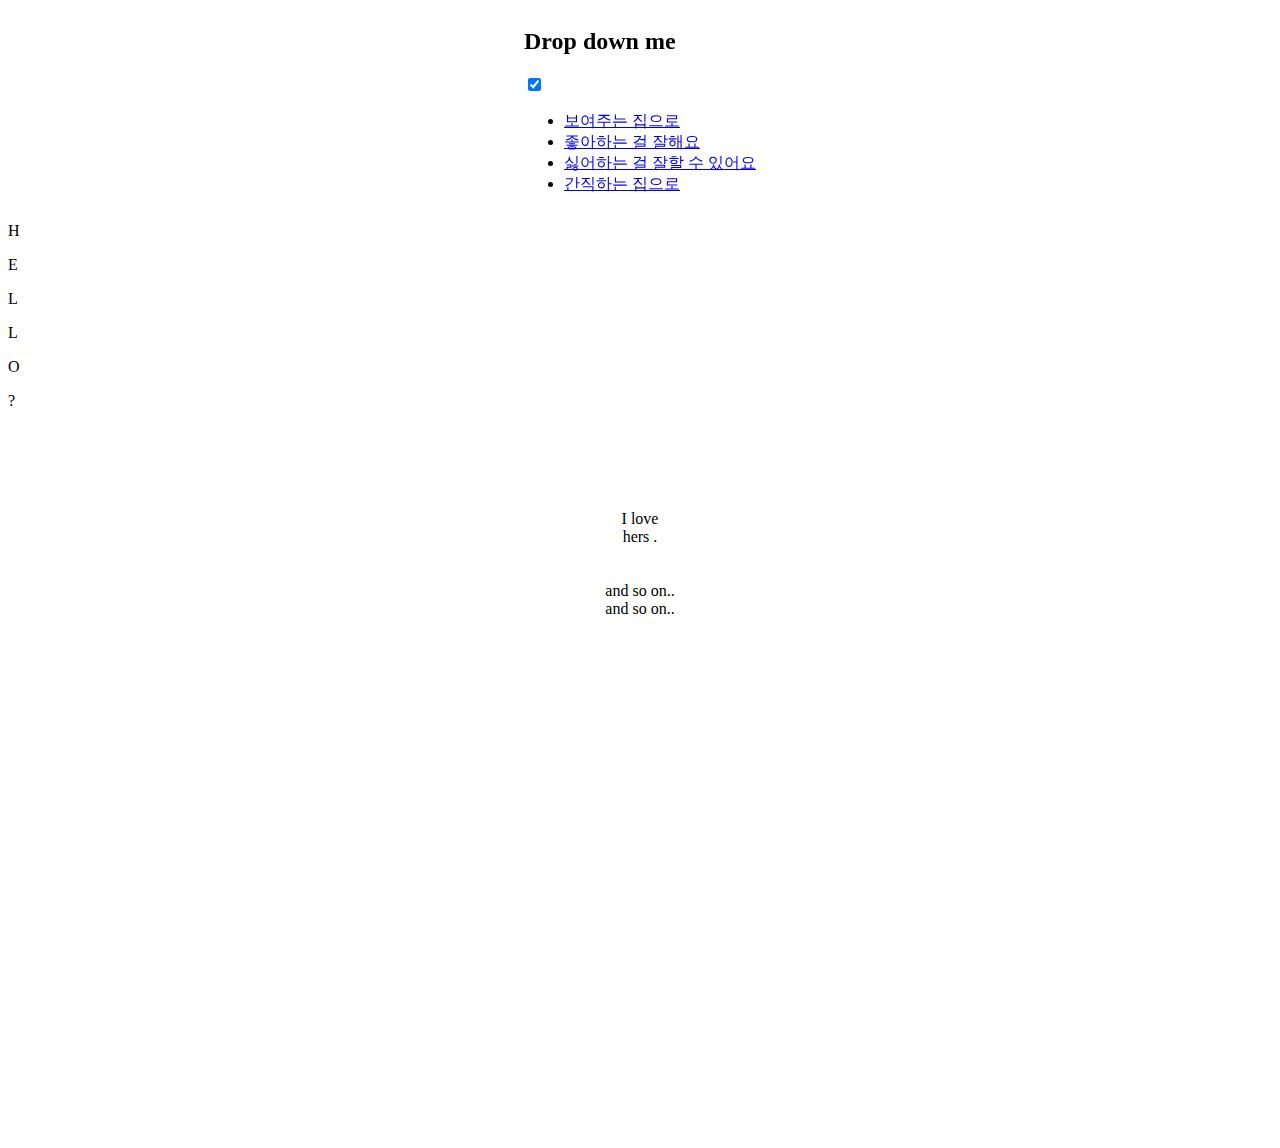
==== index.html @ 433bc482 "첫 업로드" ====
<!DOCTYPE html>
<html>

<head>
    <title>It/s her/s</title>

    <meta charset="UTF-8">
    <link rel="stylesheet" type="text/css" href="css/style.css">
    <script type="text/javascript" src="js/script.js"></script>
    <section>
        <!---<nav id="menu">
            <ul>
                <li><a href="index.html">첫번째 집으로</a></li>
                <li><a href="1.html">좋아하는 걸 잘해요</a></li>
                <li><a href="2.html">싫어하는 걸 잘할 수 있어요</a></li>
                <li><a href="https://www.instagram.com/hindergarten/">두번째 집으로</a></li>
                <li>
            </ul>
        </nav>--->
        <div style="position: fixed; left: 50%"><nav class="nav" style="position: relative; left: -50%">
            <h2>Drop down me</h2>
            <input id="toggle" type="checkbox" checked>
            <ul>
                <li><a href="index.html">보여주는 집으로</a></li>
                <li><a href="like.html">좋아하는 걸 잘해요</a></li>
                <li><a href="#">싫어하는 걸 잘할 수 있어요</a></li>
                <li><a href="#">간직하는 집으로</a></li>
            </ul>
        </nav></div>
    </section>
    <link rel="shorcut icon" href="img/favicon.ico" />
</head>

<body>

    <div id="hello" style="margin:">
        <br><br><br><br><br><br><br><br><br><br><br>
        <p>H</p>
        <p>E</p>
        <p>L</p>
        <p>L</p>
        <p>O</p>
        <p>?</p>

    </div>
    <div style="text-align: center; margin-top: 100px;">
        <span class="pspan" style="">I love </span><br><span id="blank">hers</span>
        <span class="pspan">.</span>
        <br><br><br>
        <div>
            <div class="button_base b05_3d_roll" style="" onclick="blankChange()">
                <div>and so on..</div>
                <div>and so on..</div>
            </div>
        </div>
    </div>
    <div>

    </div>
    <br><br><br><br><br><br><br><br><br><br><br><br><br><br><br><br><br><br><br><br><br><br><br><br><br><br><br><br><br>
</body>

</html>
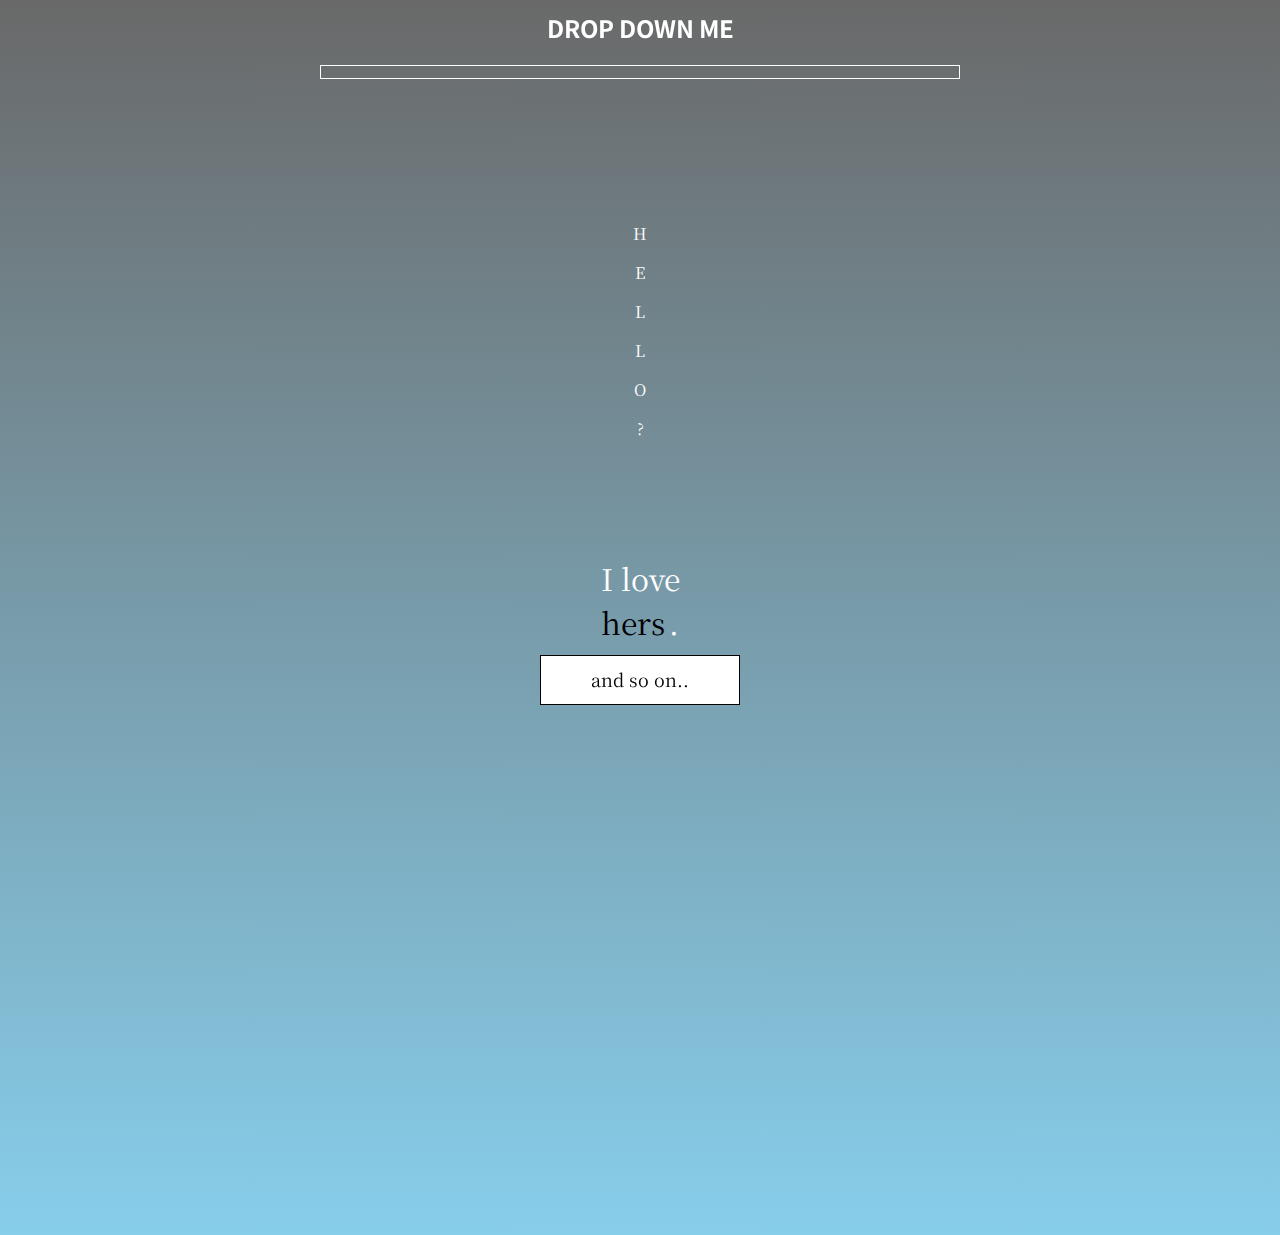
==== commit 4cc86687: "Add files via upload" ====
--- a/index.html
+++ b/index.html
@@ -5,8 +5,8 @@
     <title>It/s her/s</title>
 
     <meta charset="UTF-8">
-    <link rel="stylesheet" type="text/css" href="css/style.css">
-    <script type="text/javascript" src="js/script.js"></script>
+    <link rel="stylesheet" type="text/css" href="style.css">
+    <script type="text/javascript" src="script.js"></script>
     <section>
         <!---<nav id="menu">
             <ul>
--- a/style.css
+++ b/style.css
@@ -0,0 +1,259 @@
+@import url('https://fonts.googleapis.com/css?family=Noto+Sans+KR:300,400,900&subset=korean');
+@import url('https://fonts.googleapis.com/css?family=Noto+Serif+SC:400,900');
+
+
+
+html {
+    background: linear-gradient(to bottom, dimgrey, skyblue);
+}
+
+.pspan {
+    font-family: 'Noto Serif SC', serif;
+    font-weight: 400;
+    font-size: 30px;
+    color: white;
+}
+
+
+p {
+    font-family: 'Noto Serif SC', serif;
+    font-weight: 400;
+    color: white;
+}
+
+.center {
+    text-align: center;
+    align-content: center;
+    margin: auto;
+}
+
+
+
+/* #menu {
+    font-weight: 100;
+    float: center;
+    font-size: 20px;
+    padding: 1px 0;
+    position: fixed;
+    z-index: 1;
+    text-shadow: 2px 2px gray;
+}
+
+#menu li {
+    display: inline;
+    margin: 10px;
+}
+
+#menu ul li a {
+    text-decoration: none;
+    color: white;
+    text-align: center;
+    border-top: 1px solid white;
+    white-space:nowrap;
+}
+
+#menu ul li a:hover {
+    color: black;
+    text-shadow: 0 0 0;
+    //text-decoration: line-through;
+    border-top:0px;
+} */
+
+.nav {
+    margin: auto;
+    margin-top: 0px;
+    position: relative;
+    width: 50vw;
+    min-width: 320px;
+    height: 120px;
+    font-family: 'Noto Sans KR', sans-serif;
+    font-weight: 300;
+    z-index: 100;
+}
+
+.nav h2 {
+    border-radius: 1px;
+    margin-top: 2px;
+    position: relative;
+    background: ;
+    text-transform: uppercase;
+    color: white;
+    display: flex;
+    flex: 1;
+    justify-content: center;
+    align-items: center;
+    transition: all .4s;
+}
+
+.nav:hover h2 {
+    transform: translateY(-2px);
+}
+
+.nav:hover:active h2 {
+    transform: translateY(10px);
+}
+
+input {
+    position: absolute;
+    left: 0;
+    top: 0;
+    width: 100%;
+    z-index: 1;
+    opacity: 0;
+    cursor: pointer;
+    height: 40px;
+}
+
+#toggle:checked ~ ul {
+    height: 0%;
+}
+
+.nav ul {
+    padding-left: 0;
+    padding-top: 0;
+    margin-top: 0;
+    list-style: none;
+    overflow: hidden;
+    text-align: center;
+    transition: all .4s ease-out;
+    height: 100%;
+    border: 0.1px solid white;
+    padding: 6px
+}
+
+.nav ul li {
+    border-radius: 2px;
+    position: relative;
+    display: inline-block;
+    line-height: 1.5;
+    width: 100%;
+    margin: 0;
+    margin-bottom: 5px;
+}
+
+.nav ul li a:hover {
+    color: black;
+    font-weight: 400;
+}
+
+.nav ul a {
+    display: block;
+    color: white;
+    text-transform: lowercase;
+    font-size: 14px;
+    font-weight: 200;
+    text-decoration: none;
+    transition: color .3s;
+}
+
+
+#blank {
+    font-family: 'Noto Serif SC', serif;
+    font-weight: 400;
+    font-size: 30px;
+}
+
+.preserve-3d {
+    transform-style: preserve-3d;
+    -webkit-transform-style: preserve-3d;
+}
+
+#hello {
+    text-align: center;
+    align-content: center;
+    margin: auto;
+}
+
+
+.button_base {
+    margin: 0;
+    border: 0;
+    font-size: 18px;
+    position: relative;
+    top: 50%;
+    left: 50%;
+    margin-top: -25px;
+    margin-left: -100px;
+    width: 200px;
+    height: 50px;
+    text-align: center;
+    box-sizing: border-box;
+    -webkit-box-sizing: border-box;
+    -moz-box-sizing: border-box;
+    -webkit-user-select: none;
+    cursor: default;
+    font-family: 'Noto Serif SC';
+}
+
+.button_base:hover {
+    cursor: pointer;
+}
+
+
+/* ### ### ### 05 */
+.b05_3d_roll {
+    perspective: 500px;
+    -webkit-perspective: 500px;
+    -moz-perspective: 500px;
+}
+
+.b05_3d_roll div {
+    position: absolute;
+    text-align: center;
+    width: 100%;
+    height: 50px;
+    padding: 10px;
+    border: #000000 solid 1px;
+    pointer-events: none;
+    box-sizing: border-box;
+    -webkit-box-sizing: border-box;
+    -moz-box-sizing: border-box;
+}
+
+.b05_3d_roll div:nth-child(1) {
+    color: #000000;
+    background-color: #000000;
+    transform: rotateX(90deg);
+    -webkit-transform: rotateX(90deg);
+    -moz-transform: rotateX(90deg);
+    transition: all 0.2s ease;
+    -webkit-transition: all 0.2s ease;
+    -moz-transition: all 0.2s ease;
+    transform-origin: 50% 50% -25px;
+    -webkit-transform-origin: 50% 50% -25px;
+    -moz-transform-origin: 50% 50% -25px;
+}
+
+.b05_3d_roll div:nth-child(2) {
+    color: #000000;
+    background-color: #ffffff;
+    transform: rotateX(0deg);
+    -webkit-transform: rotateX(0deg);
+    -moz-transform: rotateX(0deg);
+    transition: all 0.2s ease;
+    -webkit-transition: all 0.2s ease;
+    -moz-transition: all 0.2s ease;
+    transform-origin: 50% 50% -25px;
+    -webkit-transform-origin: 50% 50% -25px;
+    -moz-transform-origin: 50% 50% -25px;
+}
+
+.b05_3d_roll:hover div:nth-child(1) {
+    color: #ffffff;
+    transition: all 0.2s ease;
+    -webkit-transition: all 0.2s ease;
+    -moz-transition: all 0.2s ease;
+    transform: rotateX(0deg);
+    -webkit-transform: rotateX(0deg);
+    -moz-transform: rotateX(0deg);
+}
+
+.b05_3d_roll:hover div:nth-child(2) {
+    background-color: #000000;
+    transition: all 0.2s ease;
+    -webkit-transition: all 0.2s ease;
+    -moz-transition: all 0.2s ease;
+    transform: rotateX(-90deg);
+    -webkit-transform: rotateX(-90deg);
+    -moz-transform: rotateX(-90deg);
+}